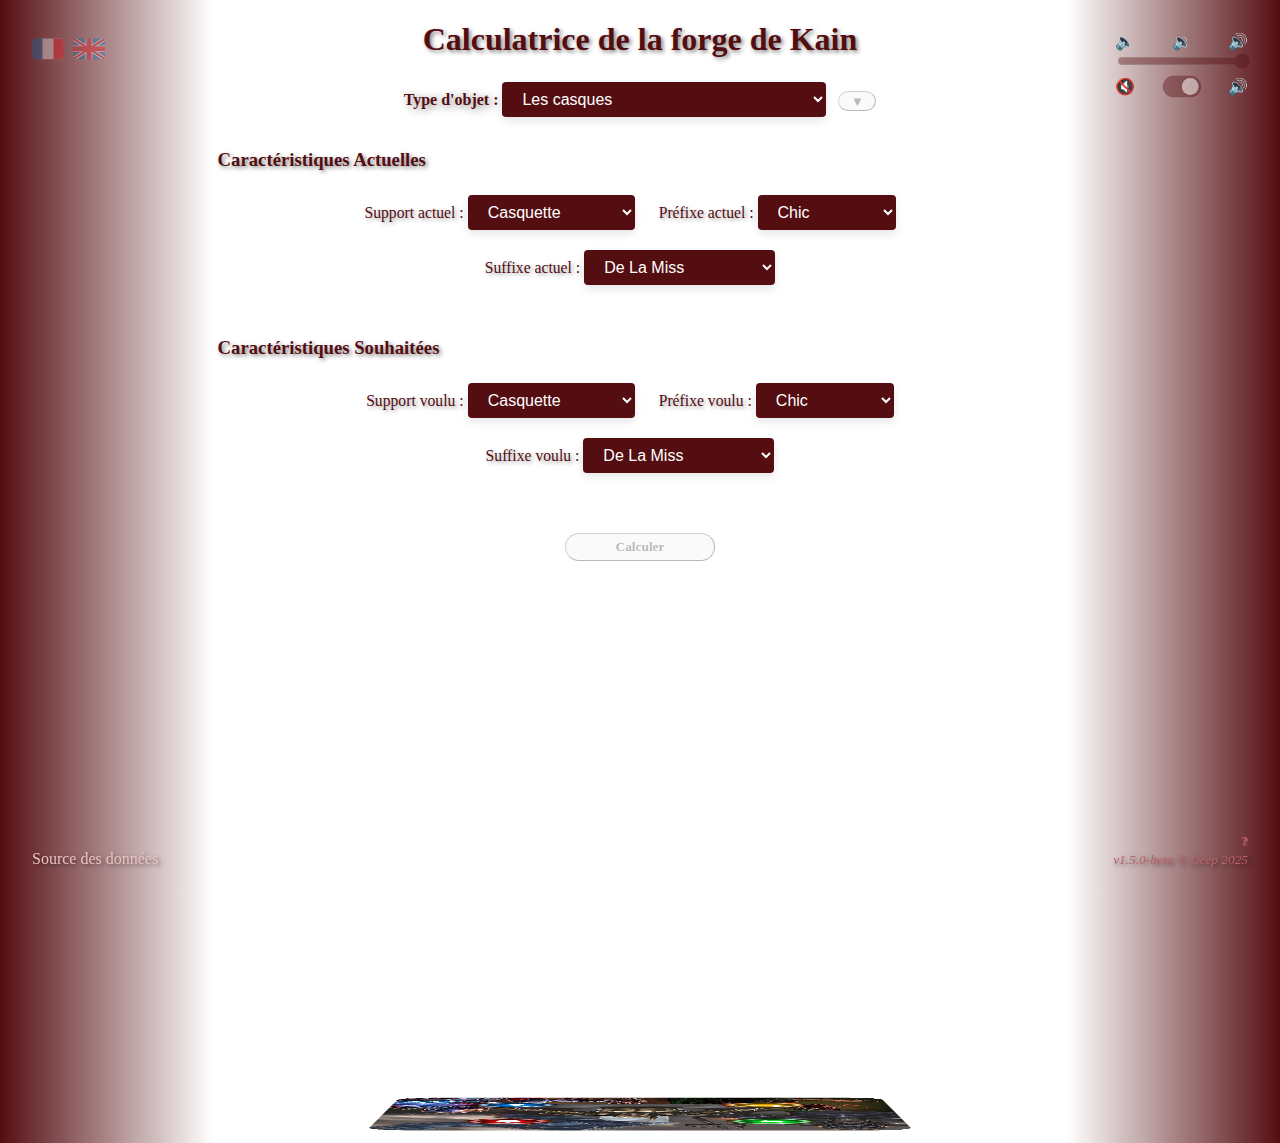
==== index.html @ b0c79dc0 "Fix sur l'indentation du HTML et les balises fermantes des h3" ====
<!DOCTYPE html>
<html lang="fr">

<head>
	<meta charset="UTF-8">
	<meta name="viewport" content="width=device-width, initial-scale=1.0">
	<title>Calculatrice de la forge de Kain</title>
	<link rel="stylesheet" href="src/css/styles.css">
	<link rel="shortcut icon" href="favicon.ico" type="image/x-icon">
	<script src="src/js/script/utils.js" defer></script>
	<script src="src/js/main.js" defer></script>
	<!-- Google tag (gtag.js) -->
	<script async src="https://www.googletagmanager.com/gtag/js?id=G-NX8L0J7Z20"></script>
	<script>
		var pageVersion = 'v1.5.0-beta';

		window.dataLayer = window.dataLayer || [];
		function gtag() { dataLayer.push(arguments); }

		gtag('js', new Date());
		gtag('config', 'G-NX8L0J7Z20');

		gtag('event', 'version_update', {
			'event_category': 'Version',
			'event_label': pageVersion,
			'value': 1
		});
	</script>
</head>

<body class="intro-cube">
	<div id="layout" class="intro">
		<audio id="ref-audio-applause" src="src/assets/sounds/applause.mp3"></audio>
		<audio id="ref-audio-copy" src="src/assets/sounds/copy.mp3"></audio>
		<audio id="ref-audio-copy2" src="src/assets/sounds/copy-that.mp3"></audio>
		<audio id="ref-audio-kick" src="src/assets/sounds/fall.mp3"></audio>
		<audio id="ref-audio-slide" src="src/assets/sounds/lazer.mp3"></audio>
		<audio id="ref-audio-close" src="src/assets/sounds/close.mp3"></audio>

		<h1 class="center intro" data-translate="title" data-translate-title>Translation file is missing!!!</h1>

		<form>
			<div class="form-group center">
				<label for="type" data-translate="equipment-type-label">Type d'objet :</label>
				<select id="type" name="type"></select>
				<button type="button" id="scroll-bottom-btn" title="Aller tout en bas" onclick="scrollBoutonBottom()" disabled>
					<span class="icon">▼</span>
				</button>
			</div>

			<h3 class="intro" data-translate="actual-title-label">Caractéristiques Actuelles</h3>
			<div class="form-group center">
				<div class="form-row">
					<label for="supportActuel" data-translate="actual-support-label">Support actuel :</label>
					<select id="supportActuel" name="supportActuel"></select>
				</div>
				<div class="form-row">
					<label for="prefixeActuel" data-translate="actual-prefix-label">Préfixe actuel :</label>
					<select id="prefixeActuel" name="prefixeActuel"></select>
				</div>
				<div class="form-row">
					<label for="suffixeActuel" data-translate="actual-suffix-label">Suffixe actuel :</label>
					<select id="suffixeActuel" name="suffixeActuel"></select>
				</div>
			</div>

			<h3 class="intro" data-translate="desired-title-label">Caractéristiques Souhaitées</h3>
			<div class="form-group center">
				<div class="form-row">
					<label for="supportSouhaite" data-translate="desired-support-label">Support voulu :</label>
					<select id="supportSouhaite" name="supportSouhaite"></select>
				</div>
				<div class="form-row">
					<label for="prefixeSouhaite" data-translate="desired-prefix-label">Préfixe voulu :</label>
					<select id="prefixeSouhaite" name="prefixeSouhaite"></select>
				</div>
				<div class="form-row">
					<label for="suffixeSouhaite" data-translate="desired-suffix-label">Suffixe voulu :</label>
					<select id="suffixeSouhaite" name="suffixeSouhaite"></select>
				</div>
			</div>

			<div class="button-container">
				<button type="button"
					id="calculer"
					title="Cliquer ou appuyer sur 'entrée' pour calculer le coût total de la modification de l'objet"
					data-translate="calculate-btn-label"
					data-translate-title
				>
					Calculer
				</button>
			</div>
		</form>

		<div class="cube-output">
			<section id="cube-container">
				<div id="cube-element" class="intro-cube">
					<div class="face front">
						<div id="resultat" class="init">
							<div id="resultatV1" title="Résultat en ligne">
								<span id="resultatV1-display">
									<span data-translate="resultatV1-label-start">Pour modifier l'objet</span>
									<span id="resultatV1-modif"></span>,<br />
									<span data-translate="resultatV1-label-middle">le coût total est de</span>
									<span id="resultatV1-text"></span>
								</span>
								<button type="button"
									class="mini-bouton"
									title="Copier l'affichage en ligne dans le presse-papier"
									data-translate="copy-line-btn-label"
									data-translate-title
									onclick="copyToClipboard('resultatV1-display')"
								>
									Copier
								</button>
							</div>

							<div id="resultatV2" title="Résultat formaté" class="center">
								<div class="result init radius-top" id="recapModification"></div>
								<div class="result left">
									<span class="cout-total" data-translate="cout-total-label">Coût total :</span>
									<ul>
										<li>
											<span class="numberResult" id="coutTotalPE">0</span> <span data-translate="cout-total-PE-label">points d'évolution</span>
										</li>
										<li>
											<span class="numberResult" id="coutEnPiecesEpiques">0</span> <span data-translate="cout-total-pieces-label">pièces épiques</span>
										</li>
										<li>
											<span class="numberResult" id="nbRunes">0</span> <span id="libelleRunes">rune.</span>
										</li>
									</ul>
								</div>
							</div>
							<div class="center">
								<div class="result radius-bottom">
									<button type="button"
										class="result"
										title="Copier l'affichage formaté dans le presse-papier"
										data-translate="copy-format-btn-label"
										data-translate-title
										onclick="copyToClipboard('resultatV2')"
									>
										Copier
									</button>
									<button type="button"
										id="scroll-top-btn"
										title="Aller tout en haut"
										onclick="scrollBoutonTop()"
									>
										<span class="icon">▲</span>
									</button>
								</div>
							</div>
						</div>
					</div>

					<div id="poster" class="face bottom hidden"></div>
				</div>
			</section>
		</div>

		<div id="itemDataInfo" class="hide">
			<div id="itemDataInfo-header" class="d-flex-justify">
				<div class="flex-grow-1 center on-top">
					<span id="itemDataInfo-header-name" class="nom-objet-bw"></span>
				</div>
				<button class="on-top"
					onclick="closeInfo();"
					data-translate="close-item-info-btn-label"
					data-translate-title
				>
					X
				</button>
			</div>
			<div id="itemDataInfo-details"></div>
		</div>

	</div>

	<div id="data-sources" class="intro" title="Source des données depuis le wiki Bloodwars">
		<a target="_blank" rel="noopener" href="https://wiki.fr.bloodwars.net/index.php?title=La_Forge_de_Kain_sur_UT" data-translate="data-sources-link-label">Source des données</a>
	</div>

	<div id="version" class="intro">
		<a target="_blank" rel="noopener" title="Changelog" href="https://github.com/DeepSideEffect/KainForgeCalculator/activity?ref=main"><span id="version-numero"></span> © Deep 2025</a>
		<a target="_blank" rel="noopener" title="Infos"  class="about" href="https://github.com/DeepSideEffect/KainForgeCalculator?tab=readme-ov-file#kainforgecalculator">?</a>
	</div>

	<div id="sound-tool-bar" class="intro">
		<label for="volumeControl" class="d-flex-justify">
			<span class="float-left dancing-label">&#128264;</span>
			<span class="dancing-label">&#128265;</span>
			<span class="float-right dancing-label">&#128266;</span>
		</label>
		<input type="range" id="volumeControl" min="0" max="1" step="0.01" value="1" title="Contrôle du volume audio">

		<div class="mute-unmute d-flex-justify">
			<span class="dancing-label">&#128263;</span>
			<label class="switch" title="Activer ou désactiver le son" id="soundToggle-container">
				<input type="checkbox" id="soundToggle">
				<span class="slider"></span>
			</label>
			<span class="dancing-label">&#128266;</span>
		</div>
	</div>

	<div id="lang-tool-bar" class="intro">
		<span class="lang-btn" data-lang="fr" title="Version française 🇫🇷">
			<img src="src/assets/images/flags/fr.svg" decoding="async" width="32" height="32" data-file-width="512" data-file-height="512" alt="French flag" />
		</span>
		<span class="lang-btn" data-lang="en" title="English version 🇬🇧">
			<img src="src/assets/images/flags/uk.svg" decoding="async" width="32" height="32" data-file-width="512" data-file-height="512" alt="British flag" />
		</span>
	</div>

	<div id="notification-container" class="intro">
		<div id="notification"></div>
	</div>

</body>
</html>
---- src/css/styles.css ----
:root {
	--default-font-size: 16px;
	--mobile-phone-font-size: calc(var(--default-font-size) - 6px);
	--small-corner-radius: 15px;
	--about-link-bottom: 1.2rem;
	--about-link-bottom-mobile: 0.8rem;
	--item-info-border-radius: 10px;

	--primary-color: #540d11;
	--secondary-color: #b96167;
	--secondary-light-color: #ebbfbf;
	--succes-message-color: #21b530;
	--highlight-color: #68c5bf;
	--secondary-highlight-color: aliceblue;

	--ease-function: ease-in-out;
	--transition-duration: 1.8s;
	--small-transition-duration: calc(var(--transition-duration) - 0.45s);
	--standart-transition: all var(--transition-duration) var(--ease-function);
	--short-transition: all var(--small-transition-duration) var(--ease-function);

	--current-color: var(--secondary-color);

	--cube-max-width: 32rem; /* always a value divisible by 4 */
	--half-cube-max-width: calc(var(--cube-max-width) / 2);
	--cube-perspective: 4000px;
	--cube-translateZ-val: var(--half-cube-max-width);
	--no-perspective: 100000px;
}

.left {
	text-align: left;
}

.center {
	text-align: center;
}

.right {
	text-align: right;
}

.d-flex-justify {
	display: flex;
	justify-content: space-between;
}

.flex-grow-1 {
	flex-grow: 1
}

.on-top {
	z-index: 2;
}

h1,
h3,
#version,
#data-sources {
	text-shadow: 2px 2px 4px rgba(0, 0, 0, 0.5);
}

.form-group {
	margin: 1.5rem 0 2rem;
}

.form-row {
	display: inline-block;
	margin-right: 20px;
	margin-bottom: 20px;
}

.form-row label,
label[for="type"] {
	font-family: cursive;
	color: var(--primary-color);
}

.form-row label {
	font-size: 98%;
	text-shadow: 2px 2px 4px rgba(0, 0, 0, 0.4);
}

label[for="type"] {
	font-weight: bold;
	text-shadow: 2px 2px 8px rgba(0, 0, 0, 0.5);
}

h1,
h3 {
	color: var(--primary-color);
	transition: var(--transition-duration);
}

span.dancing-label {
	transition: var(--standart-transition);
}

#data-sources {
	transition: var(--standart-transition);
	position: fixed;
	bottom: 2rem;
	left: 2rem;
}

#data-sources a {
	transition: var(--standart-transition);
	text-decoration: none;
	color: var(--secondary-light-color);
}

#data-sources a:hover {
	text-decoration: underline;
	color: var(--highlight-color) !important;
}

#data-sources a:visited {
	color: var(--secondary-color);
}

#version {
	transition: var(--standart-transition);
	position: fixed;
	bottom: 2rem;
	right: 2rem;
}

#version a {
	transition: var(--standart-transition);
	text-decoration: none;
	color: var(--secondary-color);
	font-style: italic;
	font-size: smaller;
}

#version a:not(.about):hover {
	text-decoration: underline;
	color: var(--highlight-color) !important;
}

#version a.about {
	position: absolute;
	bottom: var(--about-link-bottom);
	right: 0;
	text-align: center;
	font-weight: bold;
	font-style: normal;
	border-radius: 50%;
	text-shadow: 1px 1px 2px;
	cursor: help;
}

#version a.about:hover,
#version a.about:active,
#version a.about:focus {
	padding: 1px 5px;
	right: -5px;
	bottom: calc(var(--about-link-bottom) - 1px);
	background-color: rgba(255, 255, 255, 0.75);
	box-shadow: 1px 1px 5px rgba(0, 0, 0, 0.5);
}

button {
	transition:
		var(--standart-transition),
		background-position-y var(--small-transition-duration) ease;
	cursor: pointer;
	border-width: thin;
	border-radius: 25px;
	border-style: outset;
	font-weight: bold;
	font-family: cursive;
	background-position-y: 200px;
}

button:not(:disabled) {
	background-color: var(--current-color);
	color: var(--secondary-highlight-color);
	background-image: linear-gradient(var(--current-color), rgba(255, 255, 255, 0));
	background-position-y: 0;
	box-shadow: 2px 2px 10px rgba(0, 0, 0, 0.5);
}

button:not(:disabled):hover,
button:not(:disabled):focus,
button:not(:disabled):active {
	background-color: var(--primary-color);
	box-shadow: 3px 3px 8px rgba(0, 0, 0, 0.75);
}

button#calculer {
	padding: 5px 50px;
}

button.mini-bouton {
	position: absolute;
	bottom: 0;
	left: 50%;
	transform: translate(-50%, 100%);
}

.button-container {
	display: flex;
	justify-content: center;
	margin: 2.5rem 0;
}

audio {
	display: none;
}

span.numberResult {
	font-weight: bold;
}

span.cout-total {
	font-style: italic;
	text-decoration: underline;
	padding-left: 10px;
}

div.result {
	width: 40vw;
	display: inline-block;
	background-color: var(--secondary-highlight-color);
	padding-bottom: 10px;
}

div.result:first-child,
div.result:nth-child(2) {
	box-shadow: 10px 10px 10px 0px rgba(0, 0, 0, 0.5);
}

.radius-top {
	border-top-left-radius: var(--small-corner-radius);
	border-top-right-radius: var(--small-corner-radius);
}

.radius-bottom {
	border-bottom-left-radius: var(--small-corner-radius);
	border-bottom-right-radius: var(--small-corner-radius);
}

#resultatV1 {
	margin-bottom: 2rem;
	position: relative;
	text-align: left;
}

#resultat {
	transition: var(--short-transition);
	max-height: 40vh;
	opacity: 1;
}

#resultat.init {
	opacity: 0;
}

#recapModification {
	padding-top: 10px;
}

#recapModification p {
	transition: var(--standart-transition);
	margin: auto;
	font-size: 1.6rem;
	font-weight: bold;
	color: var(--current-color);
	transform: rotateZ(90deg);
	width: fit-content;
	padding: 10px 0;
	text-shadow: 4px -4px 5px;
}

#recapModification.init p {
	transform: rotateZ(0deg);
}

span.nom-objet-bw {
	font-family: Verdana, Helvetica, sans-serif;
	font-weight: bold;
	white-space: nowrap;
	padding: 0.25rem;
	font-size: var(--mobile-phone-font-size);
	color: #DABA4C;
	background-color: black;
	border-radius: 0.45rem;
	box-shadow: 4px 4px 5px rgba(0, 0, 0, 0.4);
}

span.nom-objet-bw:not(#itemDataInfo-header-name) {
	cursor: pointer;
	transition: color calc(var(--small-transition-duration) / 2) var(--ease-function);
}

span.nom-objet-bw:not(#itemDataInfo-header-name):hover,
span.nom-objet-bw:not(#itemDataInfo-header-name):focus,
span.nom-objet-bw:not(#itemDataInfo-header-name):active {
	color: white;
}

span.lang-btn {
	opacity: 0.4;
	cursor: pointer;
	transition: var(--short-transition);
}

span.lang-btn:hover,
span.lang-btn:focus,
span.lang-btn:active {
	opacity: 1;
	box-shadow: 5px 19px 5px rgba(0, 0, 0, 0.4)
}

span.lang-btn:not(:last-child) {
	margin-right: 5px;
}

span.lang-btn img {
	vertical-align: middle;
}

body {
	background:
		linear-gradient(to right, var(--primary-color), #ffffff) 0 0 / 16.67% 100% repeat-y,
		linear-gradient(to right, #ffffff, var(--primary-color)) 100% 0 / 16.67% 100% repeat-y,
		#ffffff;
	height: calc(100vh - 2rem);
	width: 100%;
	margin: 0 auto;
	font-size: var(--default-font-size);
}

#layout {
	max-width: 66%;
	padding-bottom: 30px;
	margin-right: auto;
	margin-left: auto;
	transition: var(--short-transition);
	transform: scaleX(1);
	background-color: transparent;
	color: black;
}

#sound-tool-bar {
	transition: var(--standart-transition);
	position: fixed;
	top: 2rem;
	right: 2rem;
	max-width: 16.67%;
}

#lang-tool-bar {
	transition: var(--standart-transition);
	position: fixed;
	top: 2rem;
	left: 2rem;
	max-width: 14%;
}

input[type="range"] {
	transition: var(--short-transition);
	accent-color: var(--primary-color);
	opacity: 0.4;
	width: 100%;
	cursor: pointer;
}

input[type="range"]:hover {
	opacity: 1;
}

select {
	background-color: var(--primary-color);
	color: white;
	padding: 0.5em 1em;
	border: none;
	border-radius: 0.25em;
	box-shadow: 0 0.25em 0.5em rgba(0, 0, 0, 0.1);
	font-size: 1em;
	cursor: pointer;
	transition: var(--transition-duration);
}

select:hover {
	filter: sepia(100%);
}

select option {
	background-color: white;
	color: var(--primary-color);
}

.icon {
	padding: 0.2em 0.4em;
}

button:has(.icon) {
	margin-left: 0.5rem;
}

button:not(:disabled) .icon {
	color: white;
}

button:disabled {
	cursor: not-allowed;
}

#scroll-bottom-btn {
	margin-top: 0.5rem;
}

#poster {
	background-image: url('../assets/images/logos/KainForgeCalculator_Logo.png');
	background-size: contain;
	background-position: center;
	background-repeat: no-repeat;
	transition: var(--short-transition);
	height: var(--cube-max-width);
}

#itemDataInfo {
	position: absolute;
	background-color: transparent;
	transition: var(--short-transition);
	box-shadow: 0.25rem 0.25rem 0.5rem var(--current-color);
	border-radius: var(--item-info-border-radius);
	width: 100%;
	transform: translate(-50%, -50%);
	top: 50%;
	left: 50%;
	max-width: 800px;
}

#itemDataInfo.hide {
	visibility: hidden;
	box-shadow: 0 0 0 rgba(0, 0, 0, 0);
}

#itemDataInfo-header {
	transition: var(--short-transition);
	background-color: var(--current-color);
	align-items: center;
	height: 2rem;
	padding-right: 5px;
	border-top-left-radius: var(--item-info-border-radius);
	border-top-right-radius: var(--item-info-border-radius);
}

#itemDataInfo-header::before {
	pointer-events: none;
	position: absolute;
	content: '';
	top: 0;
	right: 0;
	bottom: 0;
	left: 0;
	background: linear-gradient(to bottom, rgba(0, 0, 0, 0), rgba(0, 0, 0, 1) 128%);
	height: inherit;
}

#itemDataInfo-details {
	transition: var(--short-transition);
	background: linear-gradient(to top left, var(--primary-color), black 45%);
	display: flex;
	align-items: center;
	width: 100%;
	border-bottom-left-radius: var(--item-info-border-radius);
	border-bottom-right-radius: var(--item-info-border-radius);
}

#itemDataInfo-details a {
	transition: color var(--small-transition-duration) var(--ease-function);
	align-self: flex-start;
	color: var(--current-color);
	padding-right: 5px;
	padding-top: 10px;
	text-decoration: none;
}

#itemDataInfo-details a:hover,
#itemDataInfo-details a:focus,
#itemDataInfo-details a:active {
	text-decoration: underline;
	color: white;
}

#itemDataInfo.hide #itemDataInfo-header,
#itemDataInfo.hide #itemDataInfo-details {
	opacity: 0;
}

.item-info {
	transition: var(--short-transition);
	padding: 5px 10px 0 10px;
	font-size: smaller;
	font-family: Verdana, Helvetica, sans-serif;
	text-align: center;
	width: 100%;
	color: white;
}

/* --- Styles spécifiques aux téléphones --- */
@media (max-width: 600px) {
	body {
		font-size: var(--mobile-phone-font-size);
	}

	span.nom-objet-bw {
		font-size: calc(var(--mobile-phone-font-size) - 4px);
	}

	#data-sources,
	#lang-tool-bar {
		left: 1rem;
	}

	#version {
		right: 1rem;
	}

	#data-sources,
	#version {
		bottom: 1rem;
	}

	#sound-tool-bar {
		transform: rotate(-90deg);
		right: 0;
		min-width: 69px;
	}

	#lang-tool-bar {
		top: 1rem;
		max-width: 33px;
	}

	span.dancing-label {
		transform: rotate(90deg);
	}

	span.lang-btn:not(:last-child) {
		margin-right: 0;
	}

	#version a.about {
		bottom: var(--about-link-bottom-mobile);
	}

	#version a.about:hover,
	#version a.about:active,
	#version a.about:focus {
		bottom: calc(var(--about-link-bottom-mobile) - 1px);
	}

	#itemDataInfo {
		transform: translate(-50%, -50%) scale(0.75);
	}
}

/* --- Notifications --- */

#notification-container {
	transition: var(--short-transition);
	display: flex;
	justify-content: center;
	align-items: center;
	height: 100vh;
	width: 100vw;
	position: fixed;
	top: 0;
	left: 0;
	background-color: transparent;
	pointer-events: none;
}

#notification-container.show {
	background-color: rgba(0, 0, 0, 0.8);
}

#notification {
	color: var(--succes-message-color);
	transition: var(--standart-transition);
	opacity: 0;
	border: 5px solid var(--secondary-light-color);
	border-radius: 1rem;
	background-color: var(--secondary-highlight-color);
	font-size: x-large;
	padding: 10px;
}

#notification.show {
	opacity: 1;
}

/* --- Intro --- */

#notification-container.intro {
	background-color: var(--primary-color);
}

#layout.intro {
	transform: scaleX(0);
}

#layout.intro,
#version.intro,
#data-sources.intro,
#data-sources.intro a {
	color: var(--primary-color);
}

h1.intro,
h3.intro,
#version.intro,
#data-sources.intro {
	text-shadow: none;
}

#version.intro {
	right: 0;
	bottom: 0;
}

#data-sources.intro {
	left: 0;
	bottom: 0;
}

#sound-tool-bar.intro {
	top: 0;
	right: 0;
}

#lang-tool-bar.intro {
	top: 0;
	left: 0;
}

body.intro-cube {
	overflow: hidden;
}

#cube-element.intro-cube {
	animation: full-spin 2s linear;
}

/* --- bouton on-off (checkbox) --- */

.switch {
	position: relative;
	display: inline-block;
	width: 3em;
	height: 1.7em;
	vertical-align: middle;
	transform: scale(0.8);
}

.switch input {
	opacity: 0;
	width: 0;
	height: 0;
}

.slider {
	position: absolute;
	cursor: pointer;
	top: 0;
	left: 0;
	right: 0;
	bottom: 0;
	background-color: #ccc;
	transition: .4s;
	border-radius: 1.7em;
	opacity: 0.4;
}

.slider:before {
	position: absolute;
	content: "";
	height: 1.3em;
	width: 1.3em;
	left: 0.2em;
	bottom: 0.2em;
	background-color: white;
	transition: .4s;
	border-radius: 50%;
}

.slider:hover {
	opacity: 1;
}

input:checked+.slider {
	background-color: var(--primary-color);
}

input:checked+.slider:before {
	transform: translateX(1.3em);
}

div.mute-unmute {
	align-items: center;
}

/* Cube styles */

.cube-output {
	box-sizing: border-box;
	width: fit-content;
	margin-top: 2rem;
	margin-left: auto;
	margin-right: auto;
}

#cube-container {
	perspective: var(--cube-perspective);
	aspect-ratio: 1 / 1;
	width: var(--cube-max-width);
	height: 100%;
	text-align: center;
	align-items: center;
	display: flex;
	justify-content: center;
	transition: var(--short-transition);
}

#cube-element {
	width: 100%;
	height: 100%;
	transform-style: preserve-3d;
	transition: var(--short-transition);
}

.face {
	display: flex;
	align-items: center;
	justify-content: center;
	width: 100%;
	height: 100%;
	position: absolute;
	backface-visibility: inherit;
	transition: var(--short-transition);
}

.front {
	transform: translateZ(var(--cube-translateZ-val));
}

.bottom {
	transform: rotateX(-90deg) translateZ(var(--cube-translateZ-val));
}

#cube-element:has(#poster.hidden) {
	rotate: none;
}

#cube-element:not(.intro-cube):has(#resultat.init) {
	transform: rotateX(90deg);
}

#cube-container.no-perspective {
	perspective: none;
	animation: remove-perspective-animation 1s ease;
}

#cube-container:not(.no-perspective) {
	perspective: var(--cube-perspective);
	animation: apply-perspective-animation 0.25s ease;
}

/* --- Styles spécifiques au cube sur plus petit écran --- */
@media (max-width: 800px) {
	:root {
		--cube-max-width: 16rem;
		--cube-perspective: 2000px;
		--half-cube-max-width: calc(var(--cube-max-width) / 2);
		--cube-translateZ-val: var(--half-cube-max-width);
		--no-perspective: 50000px;
	}

	.cube-output {
		margin-top: 3rem;
	}
}

/* --- Animations --- */

@keyframes apply-perspective-animation {
	0% {
		perspective: none;
	}

	5% {
		perspective: var(--no-perspective);
	}

	20% {
		perspective: calc(var(--no-perspective) * 0.9);
	}

	40% {
		perspective: calc(var(--no-perspective) * 0.75);
	}

	60% {
		perspective: calc(var(--no-perspective) * 0.5);
	}

	80% {
		perspective: calc(var(--no-perspective) * 0.25);
	}

	90% {
		perspective: calc(var(--no-perspective) * 0.1);
	}

	100% {
		perspective: var(--cube-perspective);
	}
}

@keyframes remove-perspective-animation {
	0% {
		perspective: var(--cube-perspective);
	}

	20% {
		perspective: calc(var(--cube-perspective) * 5);
	}

	40% {
		perspective: calc(var(--cube-perspective) * 10);
	}

	60% {
		perspective: calc(var(--cube-perspective) * 15);
	}

	80% {
		perspective: calc(var(--cube-perspective) * 20);
	}

	90% {
		perspective: calc(var(--cube-perspective) * 25);
	}

	100% {
		perspective: var(--no-perspective);
	}
}

@keyframes full-spin {
	from {
		transform: rotate3d(1, 1, 1, 0deg);
	}

	to {
		transform: rotate3d(1, 1, 1, 360deg);
	}
}

/* --- External css class names --- */

.itemMainImageContainer {
	position: relative;
	height: 150px;
}

table.itemImagesContainer {
	opacity: 1;
	transition: var(--short-transition);
}

.hide table.itemImagesContainer {
	opacity: 0;
}

td.itemAffixContainer img {
	vertical-align: top;
}

td.itemAffixContainer img:first-of-type {
	border-bottom-left-radius: var(--item-info-border-radius);
}
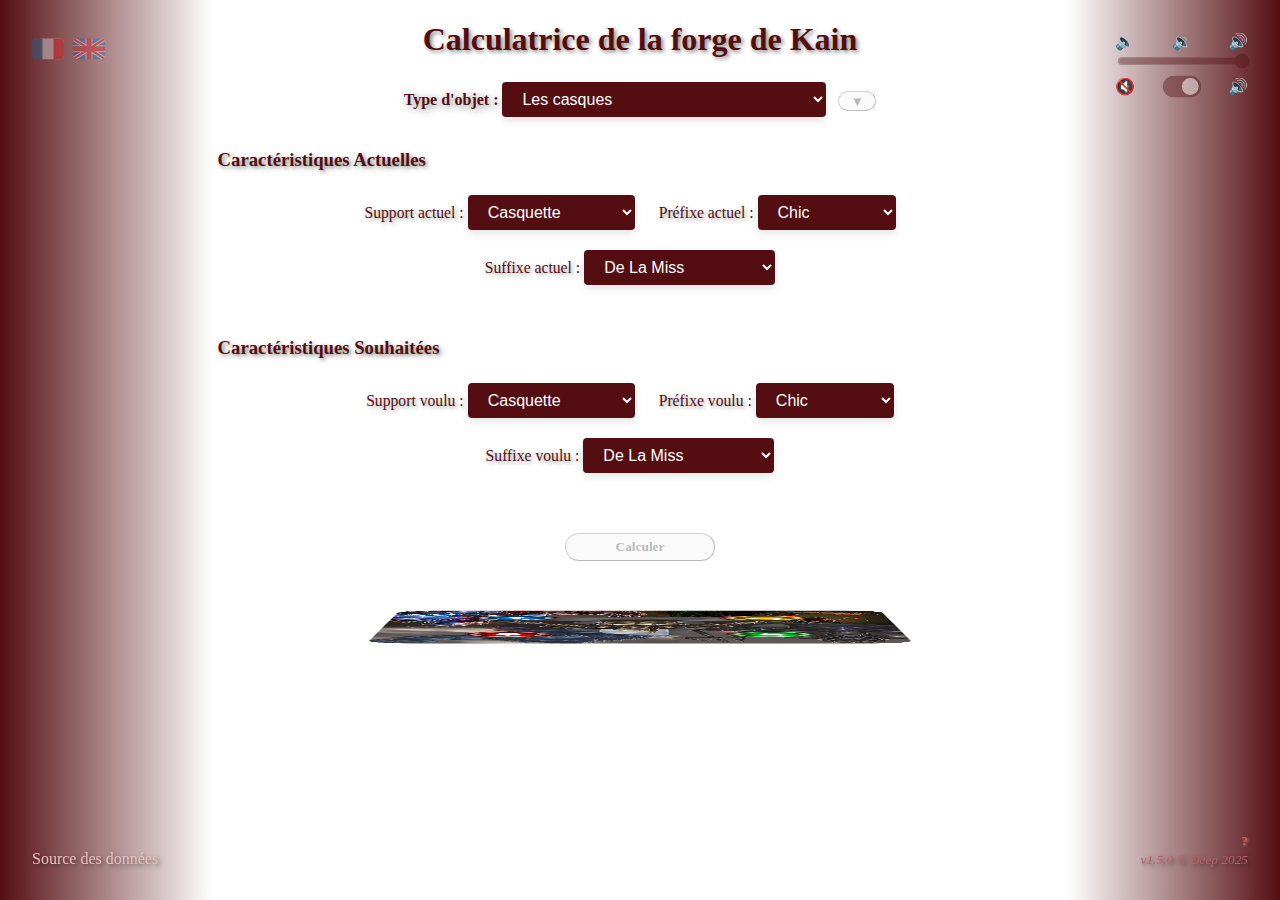
==== commit 930cab5d: "Amélioration de l'introduction + mise à jour du n° de version" ====
--- a/index.html
+++ b/index.html
@@ -6,13 +6,16 @@
 	<meta name="viewport" content="width=device-width, initial-scale=1.0">
 	<title>Calculatrice de la forge de Kain</title>
 	<link rel="stylesheet" href="src/css/styles.css">
-	<link rel="shortcut icon" href="favicon.ico" type="image/x-icon">
+	<link rel="apple-touch-icon" sizes="180x180" href="src/assets/images/favicon/apple-touch-icon.png">
+	<link rel="icon" type="image/png" sizes="32x32" href="src/assets/images/favicon/favicon-32x32.png">
+	<link rel="icon" type="image/png" sizes="16x16" href="src/assets/images/favicon/favicon-16x16.png">
+	<link rel="manifest" href="src/assets/images/favicon/site.webmanifest">
 	<script src="src/js/script/utils.js" defer></script>
 	<script src="src/js/main.js" defer></script>
 	<!-- Google tag (gtag.js) -->
 	<script async src="https://www.googletagmanager.com/gtag/js?id=G-NX8L0J7Z20"></script>
 	<script>
-		var pageVersion = 'v1.5.0-beta';
+		var pageVersion = 'v1.5.0';
 
 		window.dataLayer = window.dataLayer || [];
 		function gtag() { dataLayer.push(arguments); }
@@ -39,7 +42,7 @@
 
 		<h1 class="center intro" data-translate="title" data-translate-title>Translation file is missing!!!</h1>
 
-		<form>
+		<form class="intro-form">
 			<div class="form-group center">
 				<label for="type" data-translate="equipment-type-label">Type d'objet :</label>
 				<select id="type" name="type"></select>
@@ -93,14 +96,14 @@
 		</form>
 
 		<div class="cube-output">
-			<section id="cube-container">
+			<section id="cube-container" aria-label="Cube Container">
 				<div id="cube-element" class="intro-cube">
 					<div class="face front">
 						<div id="resultat" class="init">
 							<div id="resultatV1" title="Résultat en ligne">
 								<span id="resultatV1-display">
 									<span data-translate="resultatV1-label-start">Pour modifier l'objet</span>
-									<span id="resultatV1-modif"></span>,<br />
+									<span id="resultatV1-modif"></span>,<br>
 									<span data-translate="resultatV1-label-middle">le coût total est de</span>
 									<span id="resultatV1-text"></span>
 								</span>
@@ -207,10 +210,10 @@
 
 	<div id="lang-tool-bar" class="intro">
 		<span class="lang-btn" data-lang="fr" title="Version française 🇫🇷">
-			<img src="src/assets/images/flags/fr.svg" decoding="async" width="32" height="32" data-file-width="512" data-file-height="512" alt="French flag" />
+			<img src="src/assets/images/flags/fr.svg" decoding="async" width="32" height="32" data-file-width="512" data-file-height="512" alt="French flag">
 		</span>
 		<span class="lang-btn" data-lang="en" title="English version 🇬🇧">
-			<img src="src/assets/images/flags/uk.svg" decoding="async" width="32" height="32" data-file-width="512" data-file-height="512" alt="British flag" />
+			<img src="src/assets/images/flags/uk.svg" decoding="async" width="32" height="32" data-file-width="512" data-file-height="512" alt="British flag">
 		</span>
 	</div>
 
--- a/src/css/styles.css
+++ b/src/css/styles.css
@@ -494,7 +494,7 @@
 
 .item-info {
 	transition: var(--short-transition);
-	padding: 5px 10px 0 10px;
+	padding: 5px;
 	font-size: smaller;
 	font-family: Verdana, Helvetica, sans-serif;
 	text-align: center;
@@ -502,6 +502,11 @@
 	color: white;
 }
 
+form {
+	transition: max-height var(--transition-duration) ease-out;
+	max-height: 99vh;
+}
+
 /* --- Styles spécifiques aux téléphones --- */
 @media (max-width: 600px) {
 	body {
@@ -557,6 +562,10 @@
 
 	#itemDataInfo {
 		transform: translate(-50%, -50%) scale(0.75);
+	}
+
+	.item-info {
+		padding: 2px;
 	}
 }
 
@@ -574,6 +583,7 @@
 	left: 0;
 	background-color: transparent;
 	pointer-events: none;
+	z-index: 3;
 }
 
 #notification-container.show {
@@ -589,6 +599,7 @@
 	background-color: var(--secondary-highlight-color);
 	font-size: x-large;
 	padding: 10px;
+	z-index: 4;
 }
 
 #notification.show {
@@ -645,6 +656,10 @@
 
 #cube-element.intro-cube {
 	animation: full-spin 2s linear;
+}
+
+form.intro-form {
+	max-height: 0;
 }
 
 /* --- bouton on-off (checkbox) --- */
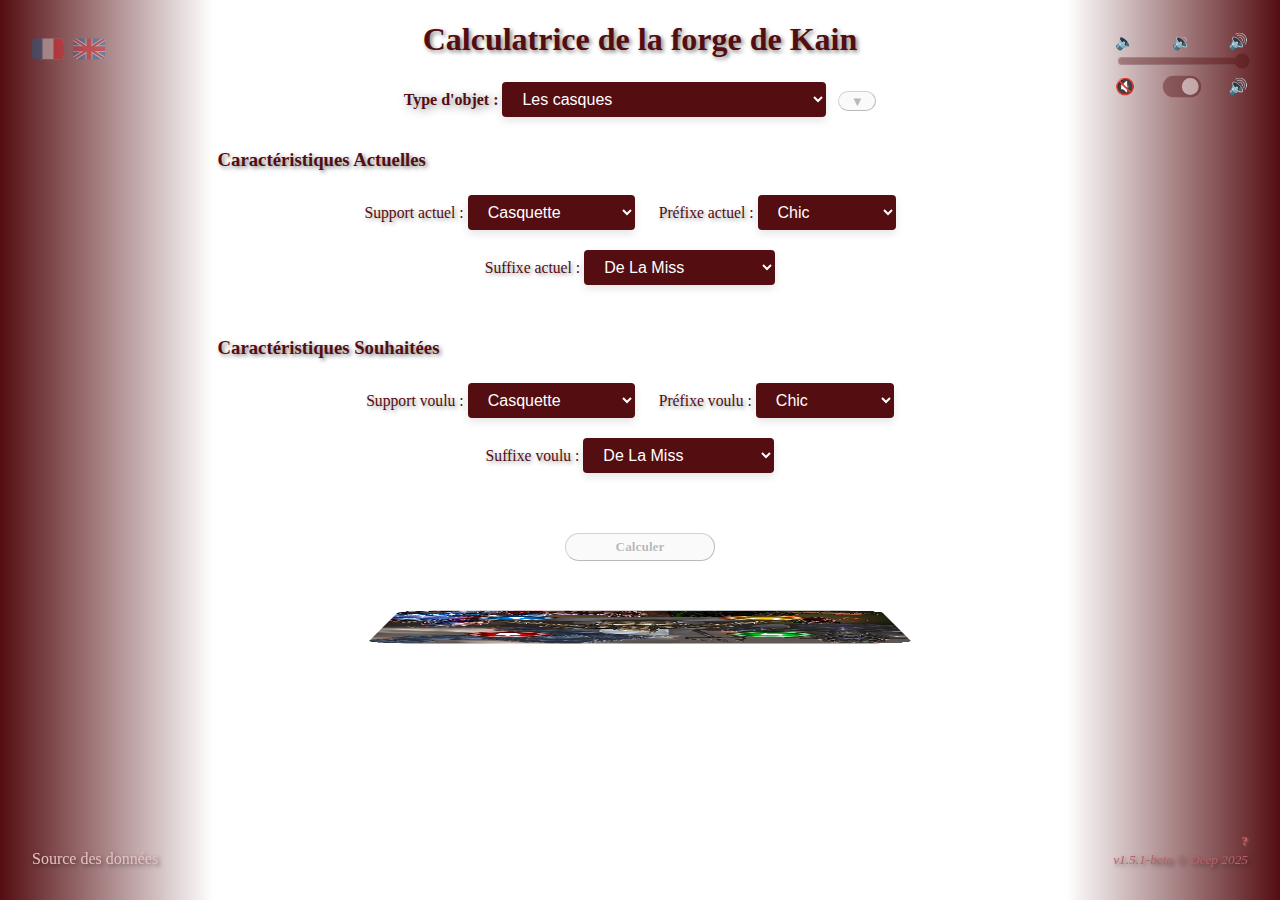
==== commit 06147edd: "Correction du problème d'affichage sur des écran assez large mais peu haut, comme un téléphone en pa" ====
--- a/index.html
+++ b/index.html
@@ -15,7 +15,7 @@
 	<!-- Google tag (gtag.js) -->
 	<script async src="https://www.googletagmanager.com/gtag/js?id=G-NX8L0J7Z20"></script>
 	<script>
-		var pageVersion = 'v1.5.0';
+		var pageVersion = 'v1.5.1-beta';
 
 		window.dataLayer = window.dataLayer || [];
 		function gtag() { dataLayer.push(arguments); }
--- a/src/css/styles.css
+++ b/src/css/styles.css
@@ -504,7 +504,7 @@
 
 form {
 	transition: max-height var(--transition-duration) ease-out;
-	max-height: 99vh;
+	max-height: 300vh;
 }
 
 /* --- Styles spécifiques aux téléphones --- */
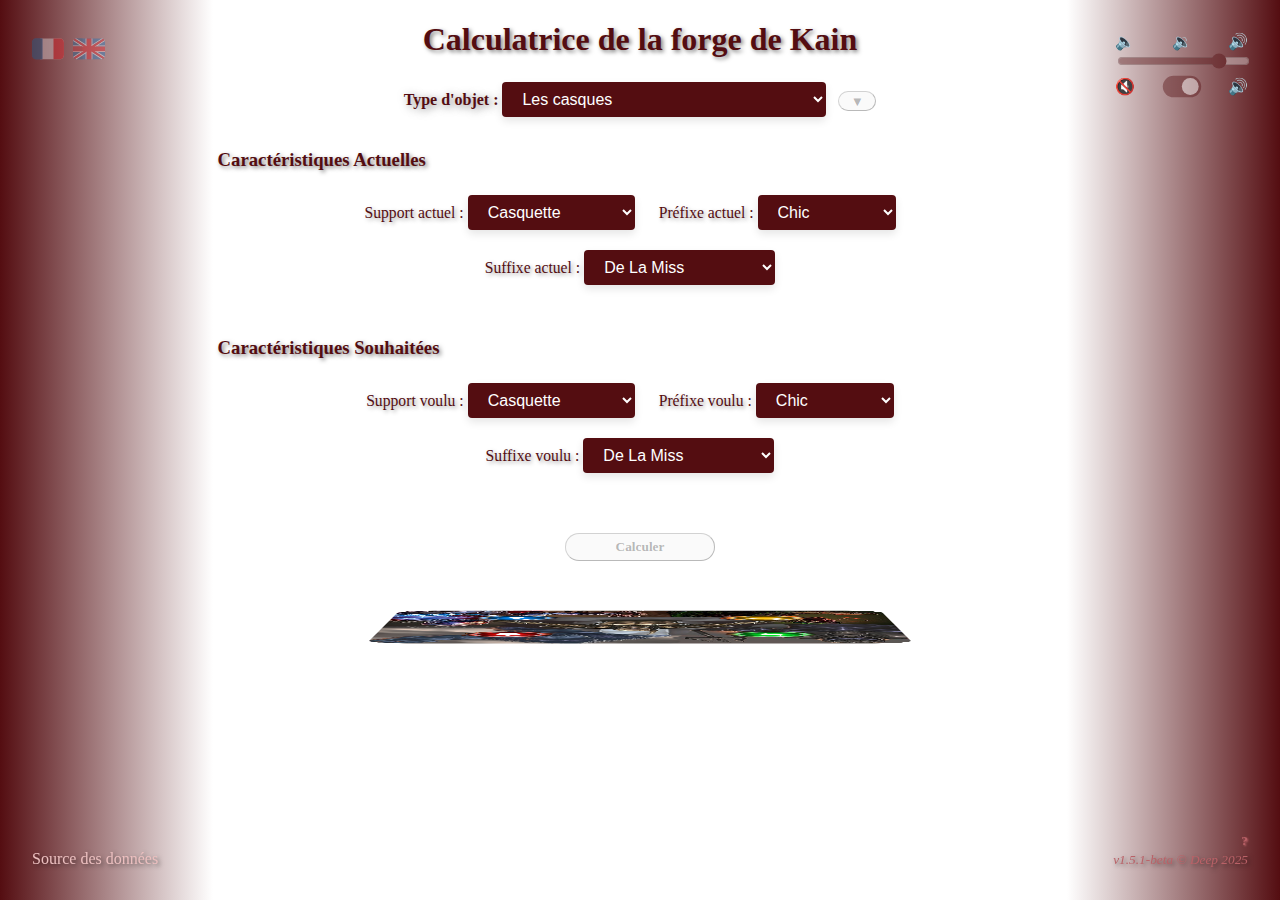
==== commit e0d9c982: "Diminution de 20% du réglage par défaut du volume général" ====
--- a/index.html
+++ b/index.html
@@ -196,7 +196,7 @@
 			<span class="dancing-label">&#128265;</span>
 			<span class="float-right dancing-label">&#128266;</span>
 		</label>
-		<input type="range" id="volumeControl" min="0" max="1" step="0.01" value="1" title="Contrôle du volume audio">
+		<input type="range" id="volumeControl" min="0" max="1" step="0.01" value="0.80" title="Contrôle du volume audio">
 
 		<div class="mute-unmute d-flex-justify">
 			<span class="dancing-label">&#128263;</span>
--- a/src/css/styles.css
+++ b/src/css/styles.css
@@ -561,7 +561,7 @@
 	}
 
 	#itemDataInfo {
-		transform: translate(-50%, -50%) scale(0.75);
+		transform: translate(-50%, -50%) scale(0.90);
 	}
 
 	.item-info {
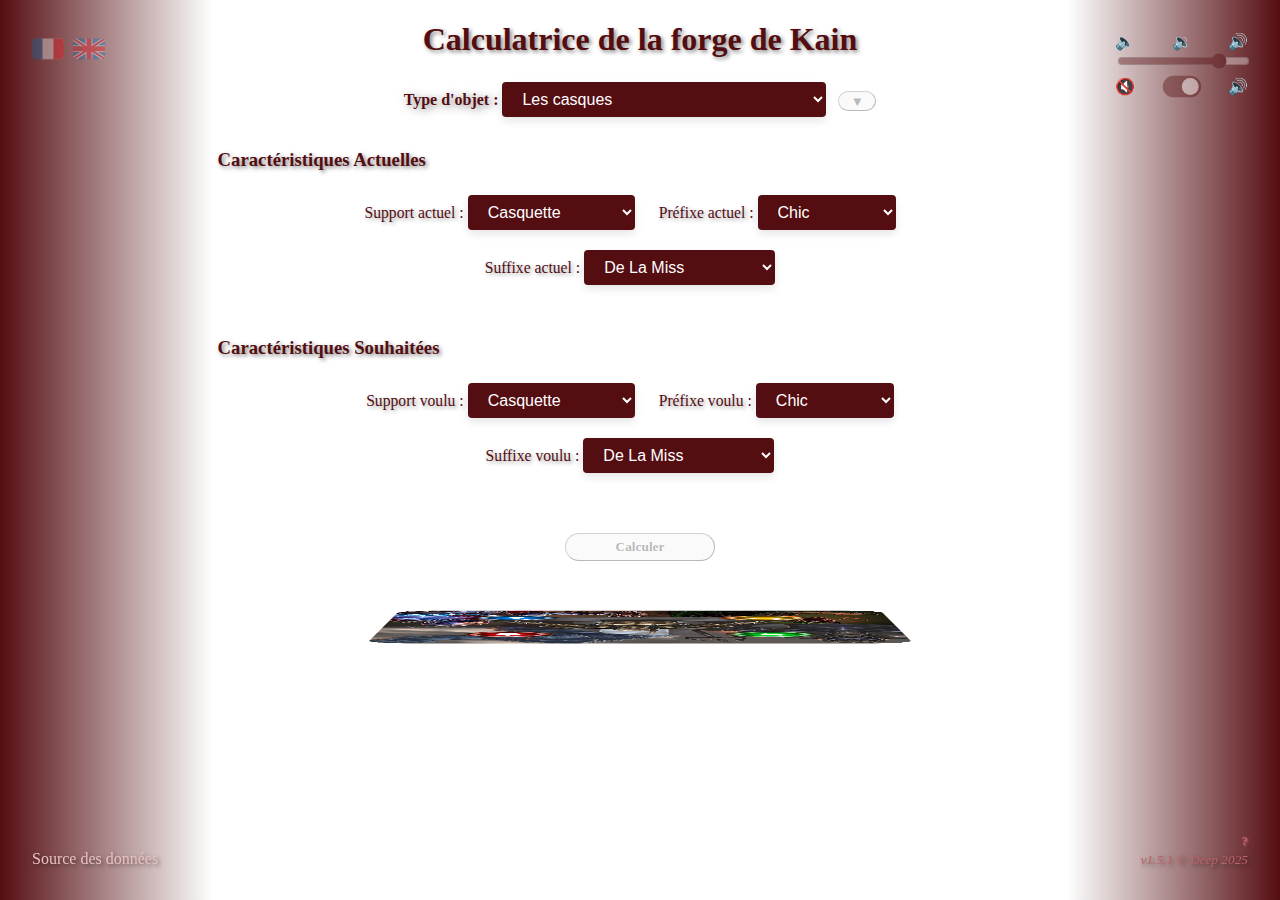
==== commit f38cadc4: "MAJ num version" ====
--- a/index.html
+++ b/index.html
@@ -15,7 +15,7 @@
 	<!-- Google tag (gtag.js) -->
 	<script async src="https://www.googletagmanager.com/gtag/js?id=G-NX8L0J7Z20"></script>
 	<script>
-		var pageVersion = 'v1.5.1-beta';
+		var pageVersion = 'v1.5.1';
 
 		window.dataLayer = window.dataLayer || [];
 		function gtag() { dataLayer.push(arguments); }
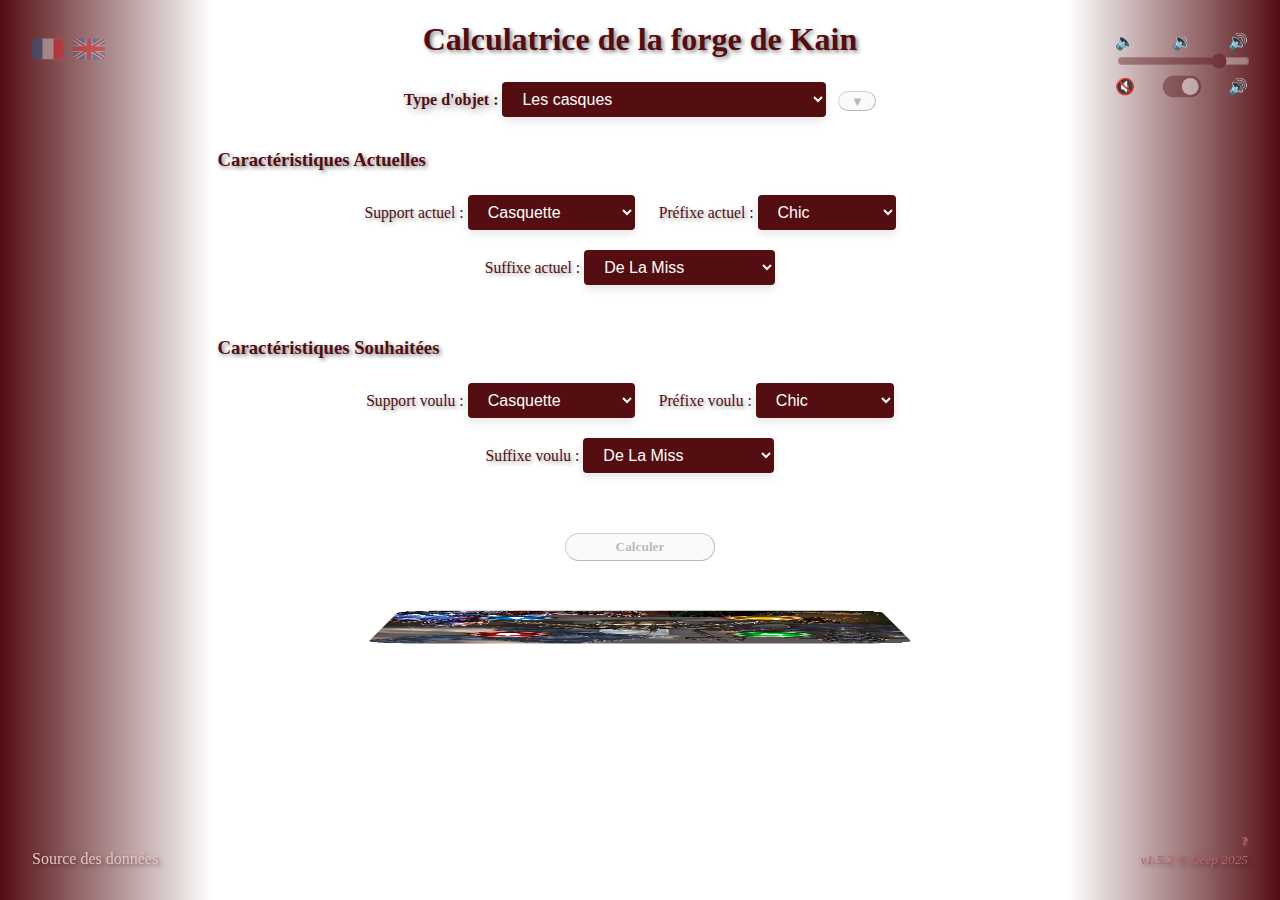
==== commit 6935d75b: "v1.5.2 | Fix du nouveau volume par défaut non pris en compte" ====
--- a/index.html
+++ b/index.html
@@ -15,7 +15,7 @@
 	<!-- Google tag (gtag.js) -->
 	<script async src="https://www.googletagmanager.com/gtag/js?id=G-NX8L0J7Z20"></script>
 	<script>
-		var pageVersion = 'v1.5.1';
+		var pageVersion = 'v1.5.2';
 
 		window.dataLayer = window.dataLayer || [];
 		function gtag() { dataLayer.push(arguments); }
